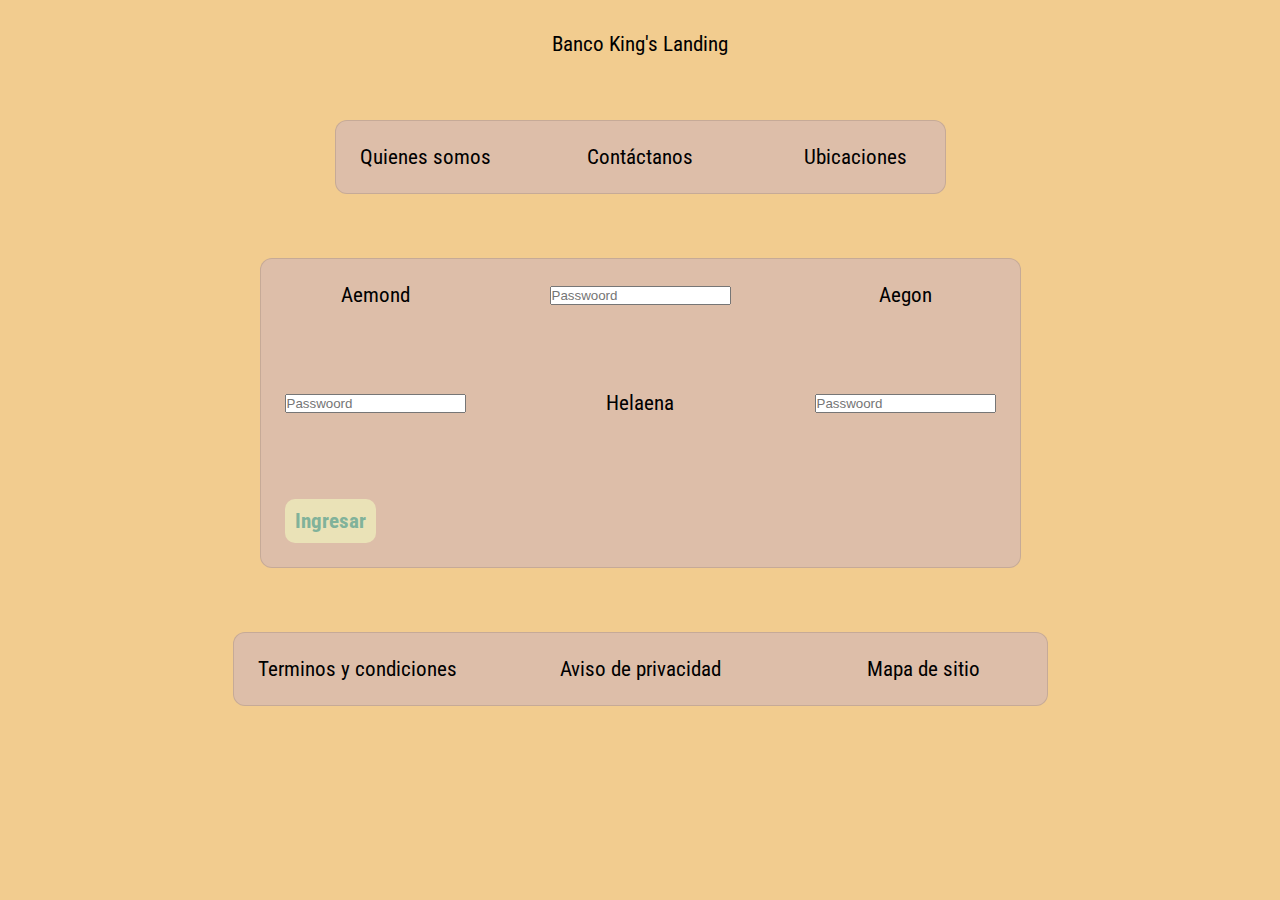
==== Proyecto-cajero/1.2-js-imported/index.html @ 240a7011 "feat: creación de css y html de la pagina principal" ====
<!DOCTYPE html>
<html lang="es">
<head>
    <meta charset="UTF-8">
    <meta http-equiv="X-UA-Compatible" content="IE=edge">
    <meta name="viewport" content="width=device-width, initial-scale=1.0">
    <style>
        @import url('https://fonts.googleapis.com/css2?family=Roboto+Condensed:wght@300;400;700&display=swap');
      </style>
    <link rel="stylesheet" href="./css/style.css">
    <title>Cajero Automatico</title>
</head>
<body>
    <script src="./js/index.js"></script>

    <nav>
        Banco King's Landing 
    </nav>
    <main>
      <nav class="barra">
        <div class="grid-container1">
            <li>Quienes somos</li>
            <li>Contáctanos</li>
            <li>Ubicaciones</li>
        </div>
      </nav>  
    </main>

    <nav class="usuario">
        <div class="grid-container2">
            <li>Aemond</li>
            <input type="password" placeholder="Passwoord">
            <li>Aegon</li>
            <input type="password" placeholder="Passwoord">
            <li>Helaena</li>
            <input type="password" placeholder="Passwoord">
            <a class="cta-link" href="" target="_blank"><strong>Ingresar</strong></a>
        </div>
    </nav>

    <footer>
        <div class="footer">
            <div class="grid-container3">
                <li>Terminos y condiciones</li>
                <li>Aviso de privacidad</li>
                <li>Mapa de sitio</li>
            </div>
        </div>
    </footer>
</body>
</html>
---- Proyecto-cajero/1.2-js-imported/css/style.css ----
*{
    margin: 0; 
    padding: 0;
    box-sizing: border-box;
} 

li{
    list-style: none;
}

a{
    text-decoration: none;
}

nav {
    padding: 2rem;
}

body {
    font-family: 'Roboto Condensed', sans-serif;
    text-align: center;
    font-size: 1.3rem;
    background-color: #f2cc8f;
}

.cta-link {
    background-color: #eae2b7;
    color: #81b29a;
    padding: 0.625rem;
    border-radius: 0.625rem;
    display: flex;
    width: fit-content; 

}

.grid-container1 {
    display: grid;
    grid-template-columns: repeat(3, 1fr);
    gap: 5.25rem;
    align-items: center;
    background-color: #DDBEA9;
    border: 1px solid rgba(0, 0, 0, 0.1);
    border-radius: 12px;
    padding: 1.5rem;
}

.grid-container2 {
    display: grid;
    grid-template-columns: repeat(3, 1fr);
    gap: 5.25rem;
    align-items: center;
    background-color: #DDBEA9;
    border: 1px solid rgba(0, 0, 0, 0.1);
    border-radius: 12px;
    padding: 1.5rem;
}

nav {
    display: flex;
    padding: 2rem;
    gap: 5rem;
    Font-family: 'Roboto Condensed', sans-serif;
    font-size: 1.3rem;
    text-align: center;
    justify-content: center;
   
}

.usuario {
    max-width: 1205px;
    margin-inline: auto;
    display: flex;
    flex-direction: row;
    flex-wrap: wrap;
    justify-content: center;
    align-items: center;
    
}

.grid-container3 {
    display: grid;
    grid-template-columns: repeat(3, 1fr);
    gap: 5.25rem;
    align-items: center;
    background-color: #DDBEA9;
    border: 1px solid rgba(0, 0, 0, 0.1);
    border-radius: 12px;
    padding: 1.5rem;
}

footer {
    display: flex;
    padding: 2rem;
    gap: 5rem;
    Font-family: 'Roboto Condensed', sans-serif;
    text-align: center;
    font-size: 1.3rem;
 
}
.footer {
    max-width: 1205px;
    margin-inline: auto;
}
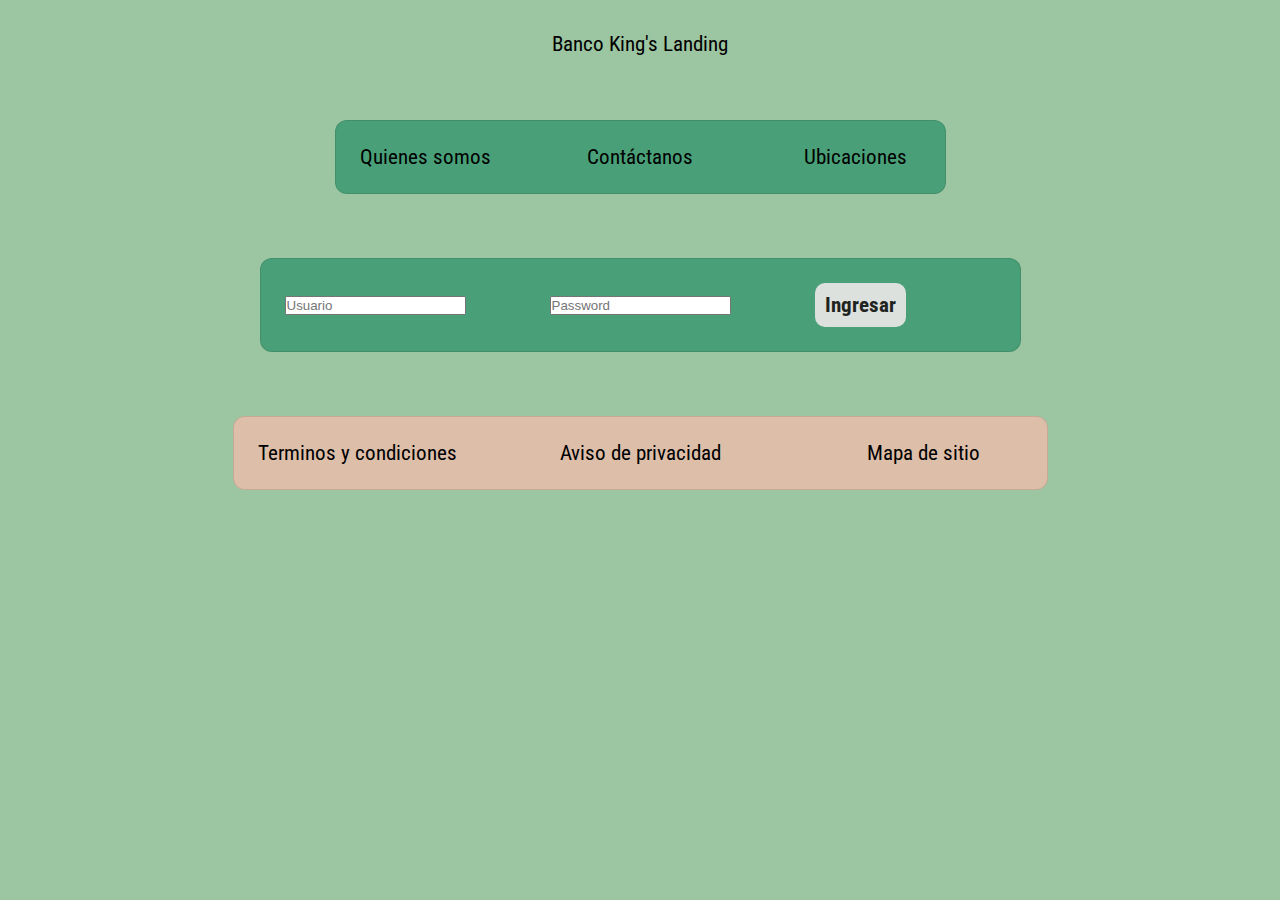
==== commit 28b2e04b: "corrección de página principal" ====
--- a/Proyecto-cajero/1.2-js-imported/index.html
+++ b/Proyecto-cajero/1.2-js-imported/index.html
@@ -28,12 +28,8 @@
 
     <nav class="usuario">
         <div class="grid-container2">
-            <li>Aemond</li>
-            <input type="password" placeholder="Passwoord">
-            <li>Aegon</li>
-            <input type="password" placeholder="Passwoord">
-            <li>Helaena</li>
-            <input type="password" placeholder="Passwoord">
+            <input type="usuario" placeholder="Usuario">
+            <input type="password" placeholder="Password">
             <a class="cta-link" href="" target="_blank"><strong>Ingresar</strong></a>
         </div>
     </nav>
--- a/Proyecto-cajero/1.2-js-imported/css/style.css
+++ b/Proyecto-cajero/1.2-js-imported/css/style.css
@@ -20,12 +20,12 @@
     font-family: 'Roboto Condensed', sans-serif;
     text-align: center;
     font-size: 1.3rem;
-    background-color: #f2cc8f;
+    background-color: #9CC5A1;
 }
 
 .cta-link {
-    background-color: #eae2b7;
-    color: #81b29a;
+    background-color: #DCE1DE;
+    color: #1F2421;
     padding: 0.625rem;
     border-radius: 0.625rem;
     display: flex;
@@ -38,7 +38,7 @@
     grid-template-columns: repeat(3, 1fr);
     gap: 5.25rem;
     align-items: center;
-    background-color: #DDBEA9;
+    background-color: #49A078;
     border: 1px solid rgba(0, 0, 0, 0.1);
     border-radius: 12px;
     padding: 1.5rem;
@@ -49,7 +49,7 @@
     grid-template-columns: repeat(3, 1fr);
     gap: 5.25rem;
     align-items: center;
-    background-color: #DDBEA9;
+    background-color: #49A078;
     border: 1px solid rgba(0, 0, 0, 0.1);
     border-radius: 12px;
     padding: 1.5rem;
